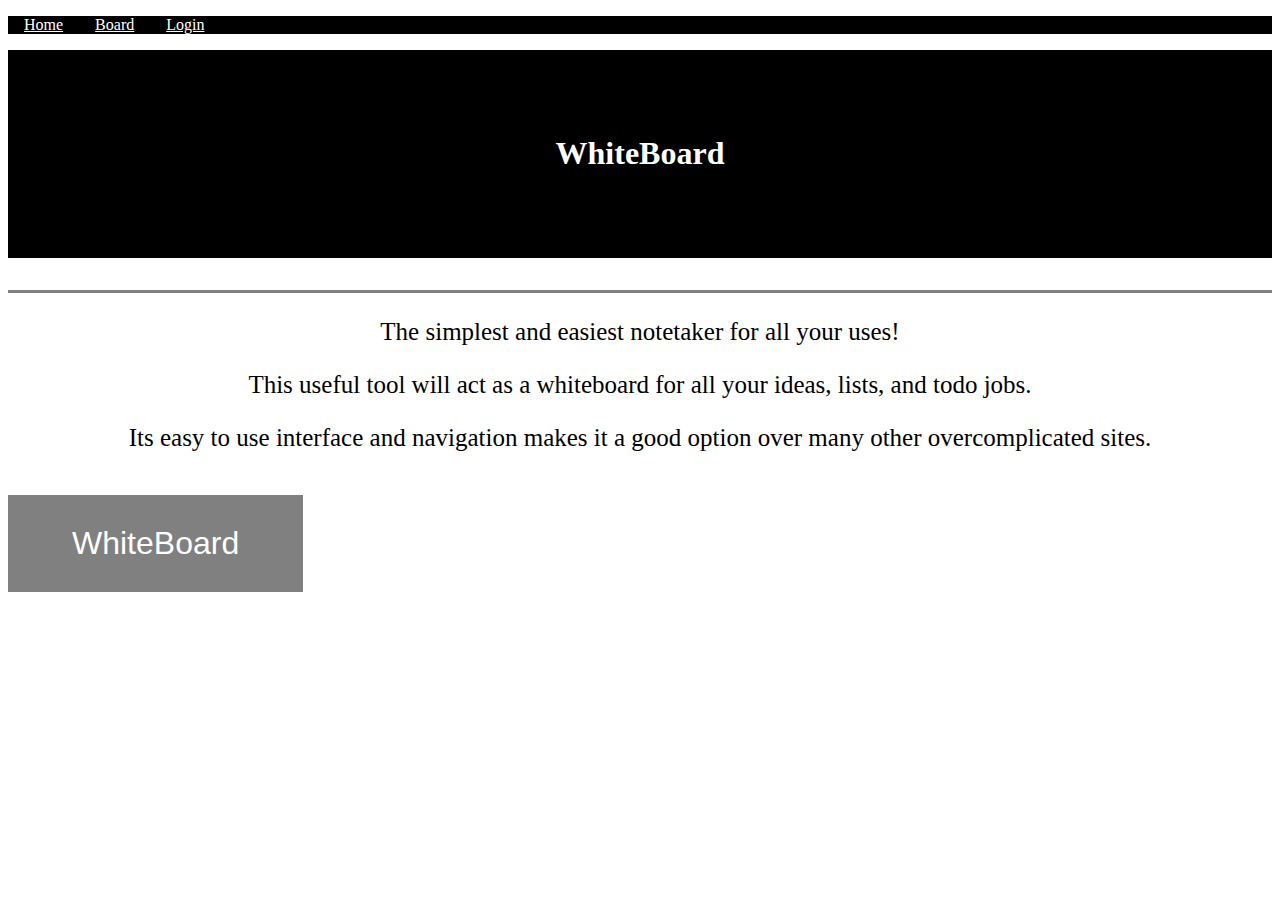
==== index.html @ c38a4b38 "Update index.html" ====
<!Doctype html>
  
<html lang="en">
  <head>
    <meta name="viewport" content="width=device-width, initial-scale=1.0">
    <link href="https://fonts.googleapis.com/css2?family=Montserrat:wght@500&display=swap" rel="stylesheet">
    <link type="text/css" rel="stylesheet" href="styles.css" />
    <title>WhiteBoard</title>
    <script>
      document.addEventListener('DOMContentLoaded', function(){

        notesLink= document.querySelector("#to-notes");

        notesLink.addEventListener('click', () => {
          window.location.href = 'Whiteboard.html';
        })
      })
      
    </script>
  </head>
  <body>
    <header class="header">
      <p>
        &nbsp;&nbsp;&nbsp;&nbsp;<a href="index.html" class="homebar_left">Home</a>&nbsp;&nbsp;&nbsp;&nbsp;&nbsp;&nbsp;&nbsp;&nbsp;<a href="Whiteboard.html" class="homebar_center">Board</a>&nbsp;&nbsp;&nbsp;&nbsp;&nbsp;&nbsp;&nbsp;&nbsp;<a href="Login.html" class="homebar_right">Login</a>
      <p>
    </header>
    <div class=title>
      <h1>WhiteBoard</h1>
    </div>
    <hr class=hr>
    <div class=text>
      <p>The simplest and easiest notetaker for all your uses!</p>

      <p>This useful tool will act as a whiteboard for all your ideas, lists, and todo jobs.</p>

      <p>Its easy to use interface and navigation makes it a good option over many other overcomplicated sites.</p>
    </div>
    <div>&nbsp;</div>
    <div>
      <button id="to-notes" class="button">WhiteBoard</button>
    </div>
  </body>
</html>
---- styles.css ----
.title {
    background-color: #000;
    color: #fff;
    margin-bottom: 2rem;
    padding: 4rem 2rem;
    text-align: center;
}
.header {
    background-color: #000;
    align-items: center
}
.hr {
    height: 3px;
    background-color: #808080;
    border: none;
}
.text {
    text-align: center;
    color: #000;
    font-size: 25px;
}
.homebar_left {
    background-color: #000;
    color:#fff;
    text-align: left;
}
.homebar_center {
    background-color: #000;
    color:#fff;
    text-align: center;
}
.homebar_right {
    background-color: #000;
    color:#fff;
    text-align: right;
}
.button {
  background-color: #808080;
  border: none;
  color: white;
  padding: 30px 64px;
  text-decoration: none;
  display: inline-block;
  font-size: 32px;
}
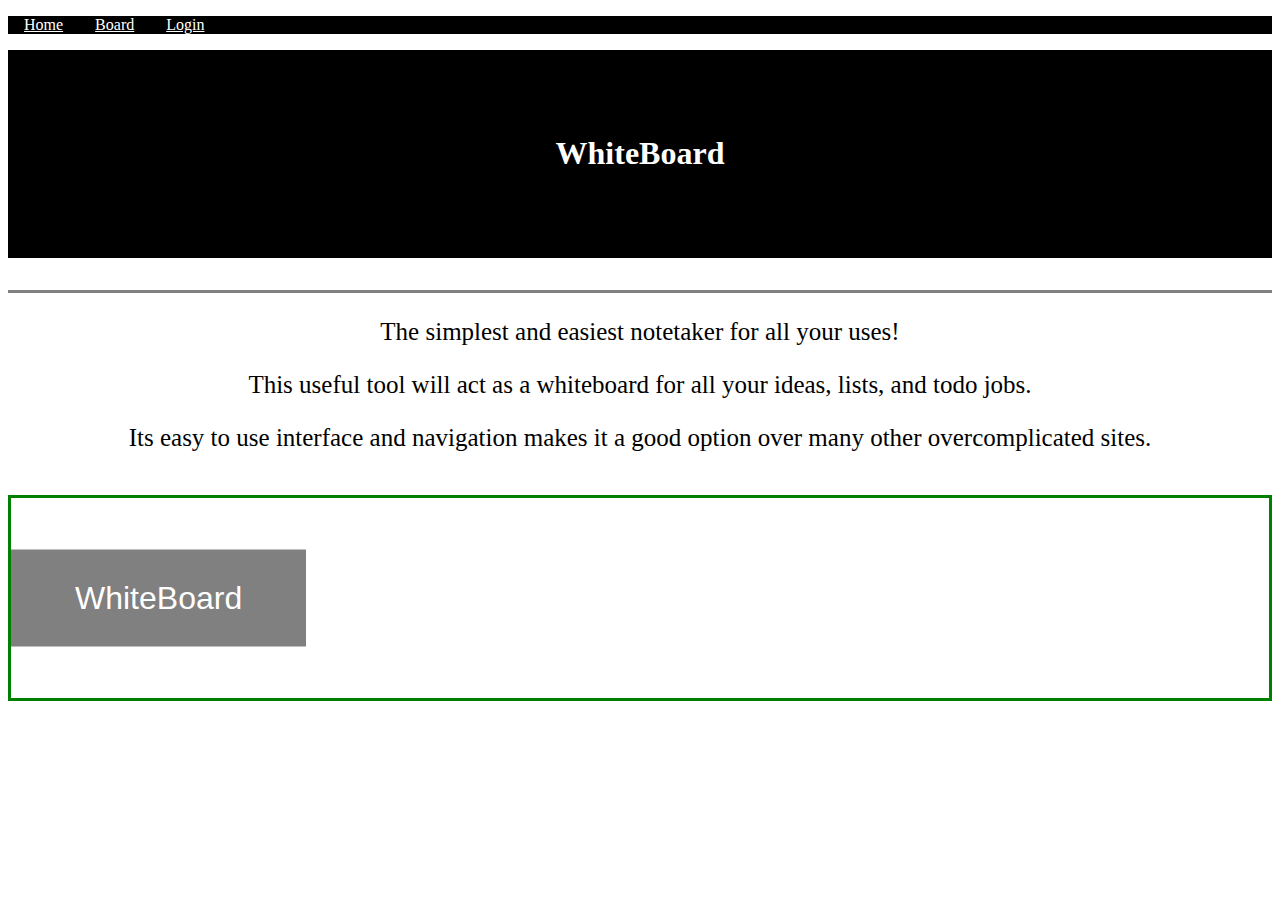
==== commit 4a80057f: "Update index.html" ====
--- a/index.html
+++ b/index.html
@@ -36,8 +36,10 @@
       <p>Its easy to use interface and navigation makes it a good option over many other overcomplicated sites.</p>
     </div>
     <div>&nbsp;</div>
-    <div>
-      <button id="to-notes" class="button">WhiteBoard</button>
+    <div class="container">
+      <div class="vertical-center">
+         <button id="to-notes" class="button">WhiteBoard</button>
+      </div>
     </div>
   </body>
 </html>
--- a/styles.css
+++ b/styles.css
@@ -43,3 +43,15 @@
   display: inline-block;
   font-size: 32px;
 }
+.container {
+  height: 200px;
+  position: relative;
+  border: 3px solid green;
+}
+.vertical-center {
+  margin: 0;
+  position: absolute;
+  top: 50%;
+  -ms-transform: translateY(-50%);
+  transform: translateY(-50%);
+}
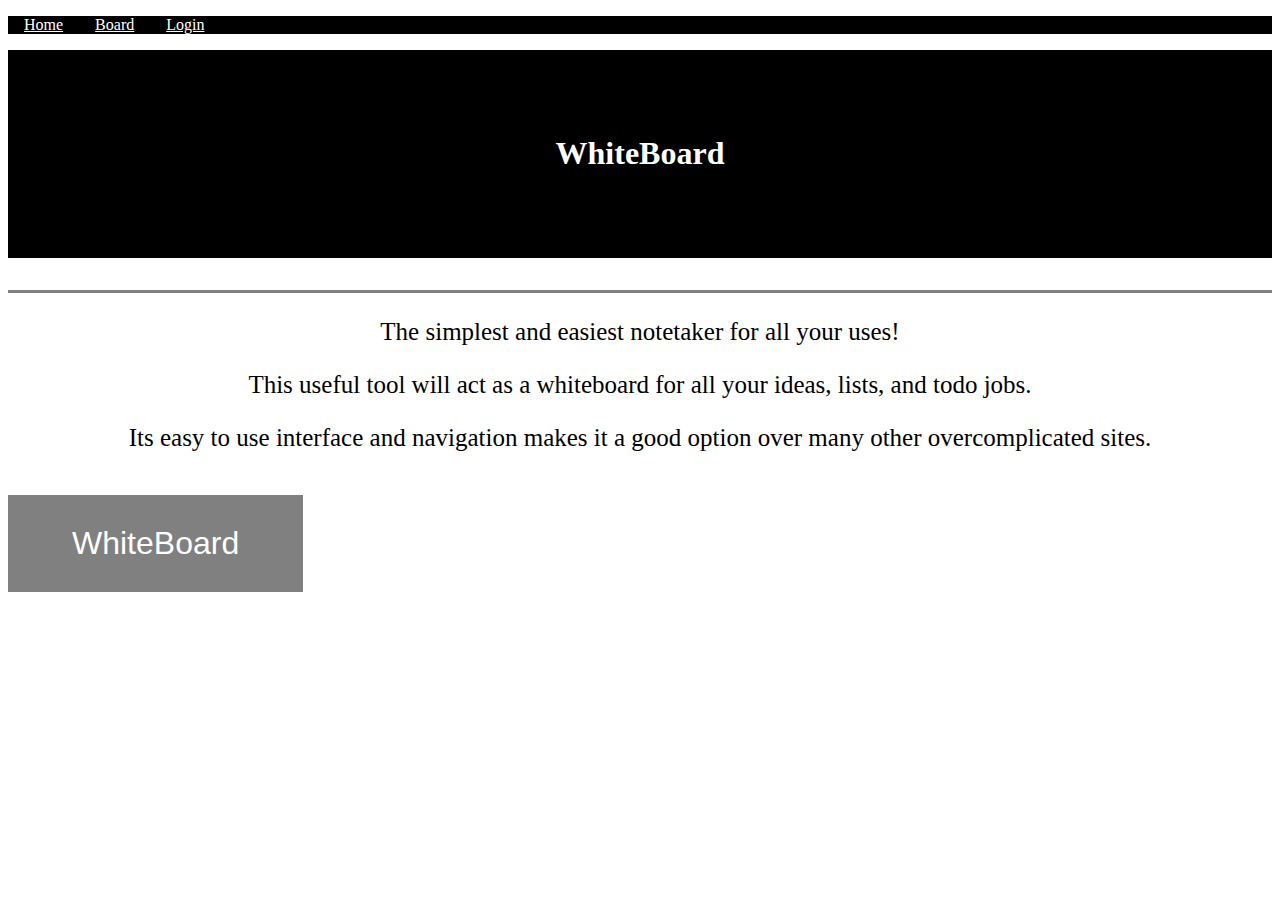
==== commit 8cc691c5: "Update index.html" ====
--- a/index.html
+++ b/index.html
@@ -36,10 +36,6 @@
       <p>Its easy to use interface and navigation makes it a good option over many other overcomplicated sites.</p>
     </div>
     <div>&nbsp;</div>
-    <div class="container">
-      <div class="vertical-center">
-         <button id="to-notes" class="button">WhiteBoard</button>
-      </div>
-    </div>
+    <button id="to-notes" class="button">WhiteBoard</button>
   </body>
 </html>
--- a/styles.css
+++ b/styles.css
@@ -43,15 +43,3 @@
   display: inline-block;
   font-size: 32px;
 }
-.container {
-  height: 200px;
-  position: relative;
-  border: 3px solid green;
-}
-.vertical-center {
-  margin: 0;
-  position: absolute;
-  top: 50%;
-  -ms-transform: translateY(-50%);
-  transform: translateY(-50%);
-}
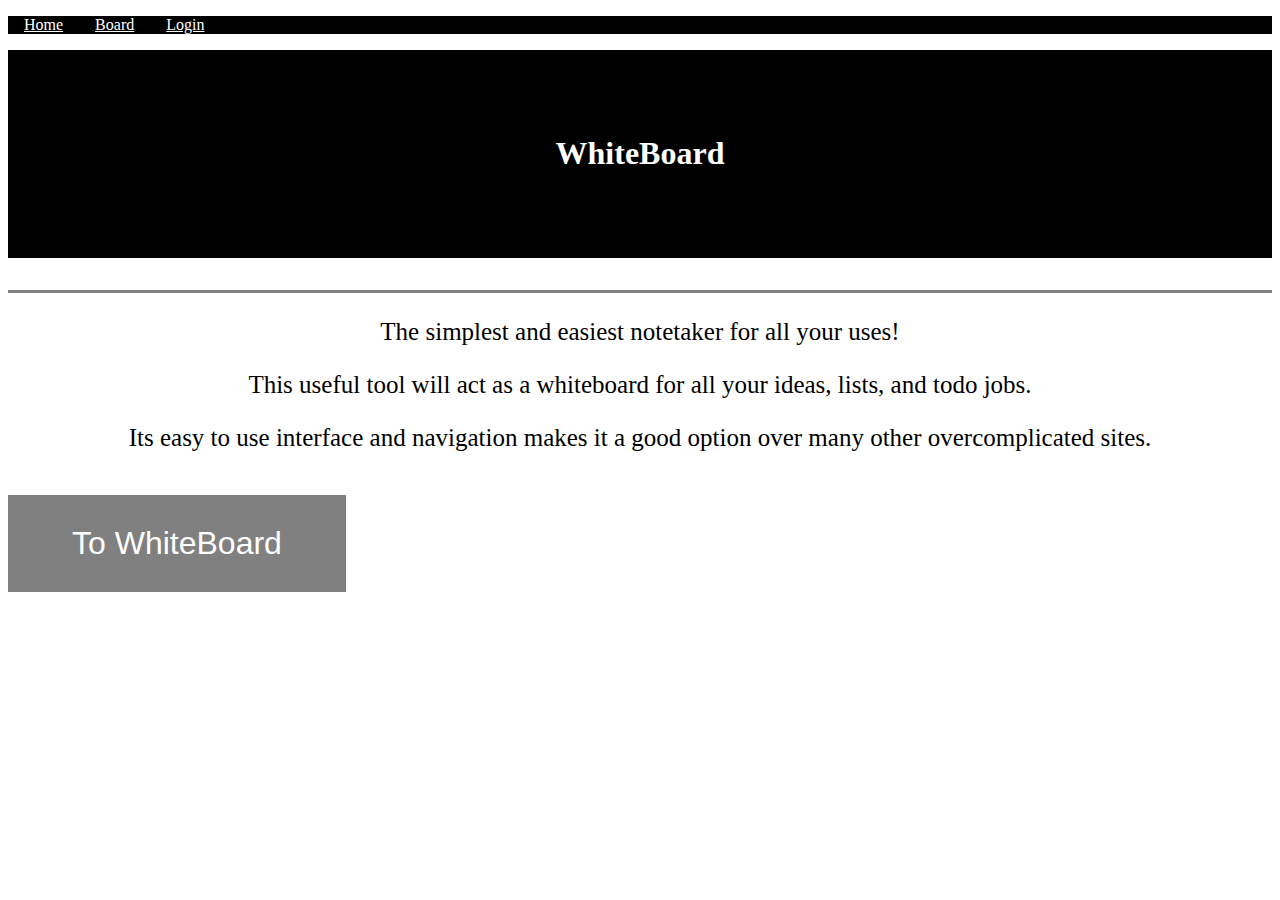
==== commit 85a4f362: "Update index.html" ====
--- a/index.html
+++ b/index.html
@@ -36,6 +36,6 @@
       <p>Its easy to use interface and navigation makes it a good option over many other overcomplicated sites.</p>
     </div>
     <div>&nbsp;</div>
-    <button id="to-notes" class="button">WhiteBoard</button>
+    <button id="to-notes" class="button">To WhiteBoard</button>
   </body>
 </html>
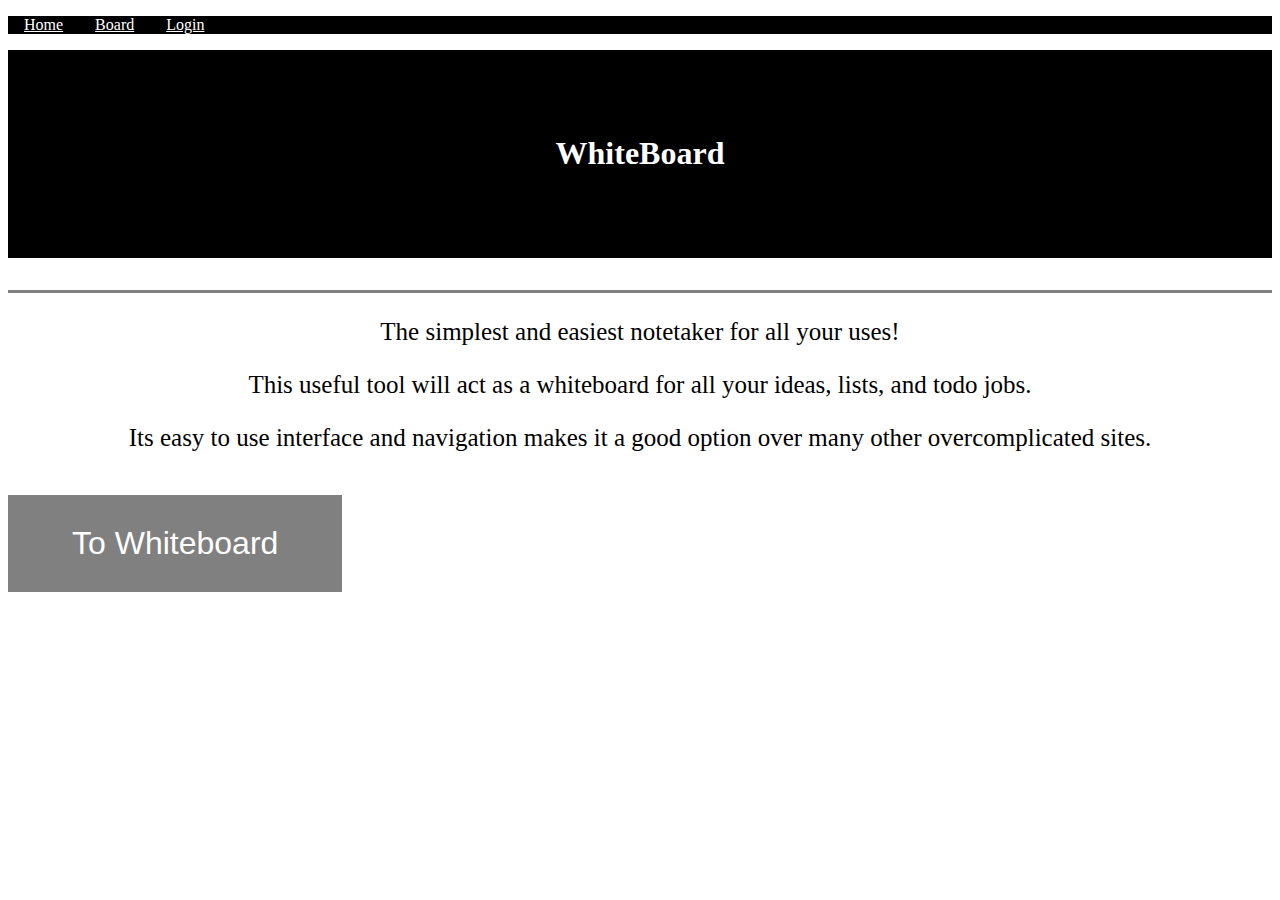
==== commit 45dccf84: "Update index.html" ====
--- a/index.html
+++ b/index.html
@@ -36,6 +36,6 @@
       <p>Its easy to use interface and navigation makes it a good option over many other overcomplicated sites.</p>
     </div>
     <div>&nbsp;</div>
-    <button id="to-notes" class="button">To WhiteBoard</button>
+    <button id="to-notes" class="button">To Whiteboard</button>
   </body>
 </html>
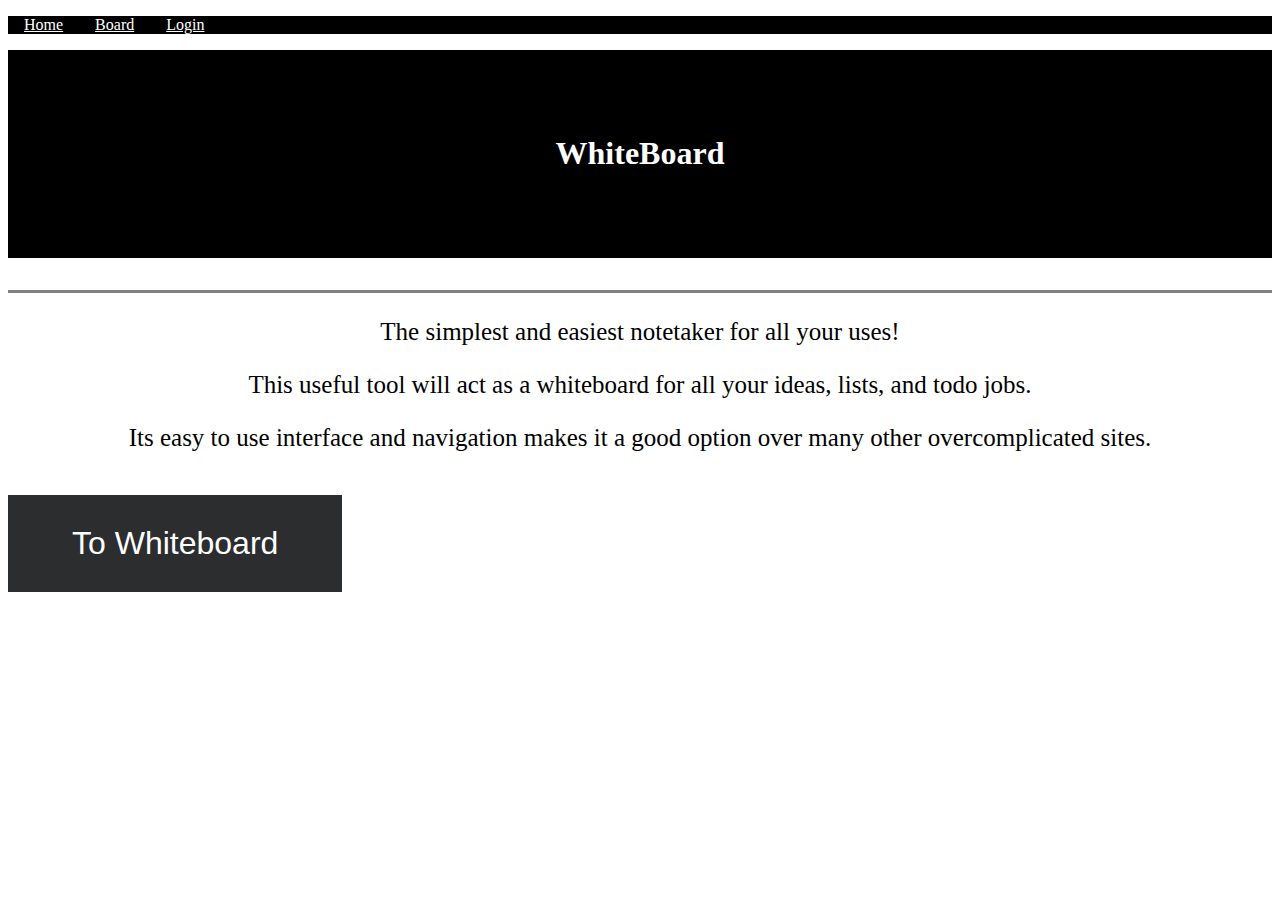
==== commit 31aa86cb: "Update index.html" ====
--- a/index.html
+++ b/index.html
@@ -5,7 +5,7 @@
     <meta name="viewport" content="width=device-width, initial-scale=1.0">
     <link href="https://fonts.googleapis.com/css2?family=Montserrat:wght@500&display=swap" rel="stylesheet">
     <link type="text/css" rel="stylesheet" href="styles.css" />
-    <title>WhiteBoard</title>
+    <title>Homepage</title>
     <script>
       document.addEventListener('DOMContentLoaded', function(){
 
--- a/styles.css
+++ b/styles.css
@@ -35,7 +35,7 @@
     text-align: right;
 }
 .button {
-  background-color: #808080;
+  background-color: #2B2D2F;
   border: none;
   color: white;
   padding: 30px 64px;
